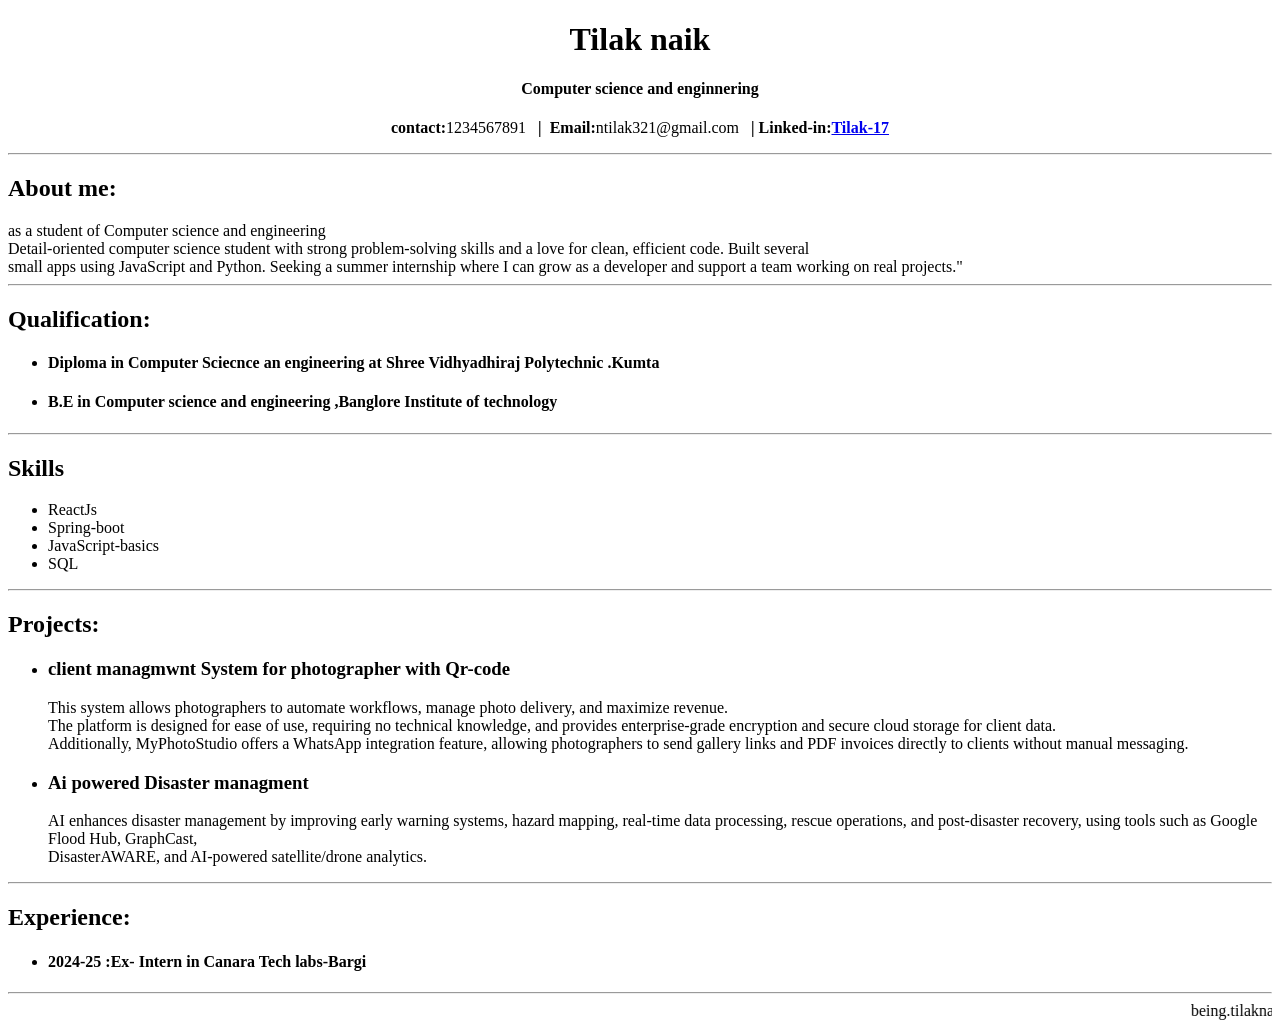
==== index.html @ e089b767 "wt lab 1st day" ====
<!DOCTYPE html>
<html lang="en">
<head>
    <meta charset="UTF-8">
    <meta name="viewport" content="width=device-width, initial-scale=1.0">
    <title>My first Webpage</title>
</head>
<body>
    <center>
    <p ><h1>Tilak naik</h1>
         <h4>Computer science and enginnering</h4>
         <b>contact:</b>1234567891  &nbsp  <b>| </b>&nbsp<b>Email:</b>ntilak321@gmail.com
    &nbsp <b>|</b> <b>Linked-in:<a href="https://www.w3schools.com">Tilak-17</a></b>
        </center>
   
    
    
</p>
<hr>
<h2>About me:</h2> as a student of Computer science and engineering</br>
Detail-oriented computer science student with strong problem-solving skills and a love for clean, efficient code. Built several<br/>
 small apps using JavaScript and Python. Seeking a summer internship where I can grow as a developer and support a team working on real projects."
<hr>


<h2>Qualification:</h2>
<ul>
<li><h4>Diploma in Computer Sciecnce an engineering at Shree Vidhyadhiraj Polytechnic .Kumta</h4></li>
<li><h4>B.E in Computer science and engineering ,Banglore Institute of technology</h4></li>
</ul>
<hr>

<h2>Skills</h2>
<ul>
    <li>ReactJs</li>
    <li>Spring-boot</li>
    <li>JavaScript-basics</li>
    <li>SQL</li>
</ul>
<hr>

<h2>Projects:</h2>
<ul>
   <li><h3>client managmwnt System for photographer with Qr-code</h3></li>
    This system allows photographers to automate workflows, manage photo delivery, and maximize revenue.<br/>
     The platform is designed for ease of use, requiring no technical knowledge, and provides enterprise-grade encryption and secure cloud storage for client data. <br/>
     Additionally, MyPhotoStudio offers a WhatsApp integration feature, allowing photographers to send gallery links and PDF invoices directly to clients without manual messaging.<br/>
     <li><h3>Ai powered Disaster managment</h3></li>
     AI enhances disaster management by improving early warning systems, hazard mapping, real‑time data processing, rescue operations, and post‑disaster recovery, using tools such as Google Flood Hub, GraphCast,<br/>
      DisasterAWARE, and AI‑powered satellite/drone analytics.
</ul>
<hr>

<h2>Experience:</h2>
<ul>
<li><h4>2024-25 :Ex- Intern in Canara Tech labs-Bargi</h4></li>

</ul>
<hr>

<marquee>being.tilaknaik</marquee>

</body>
</html>
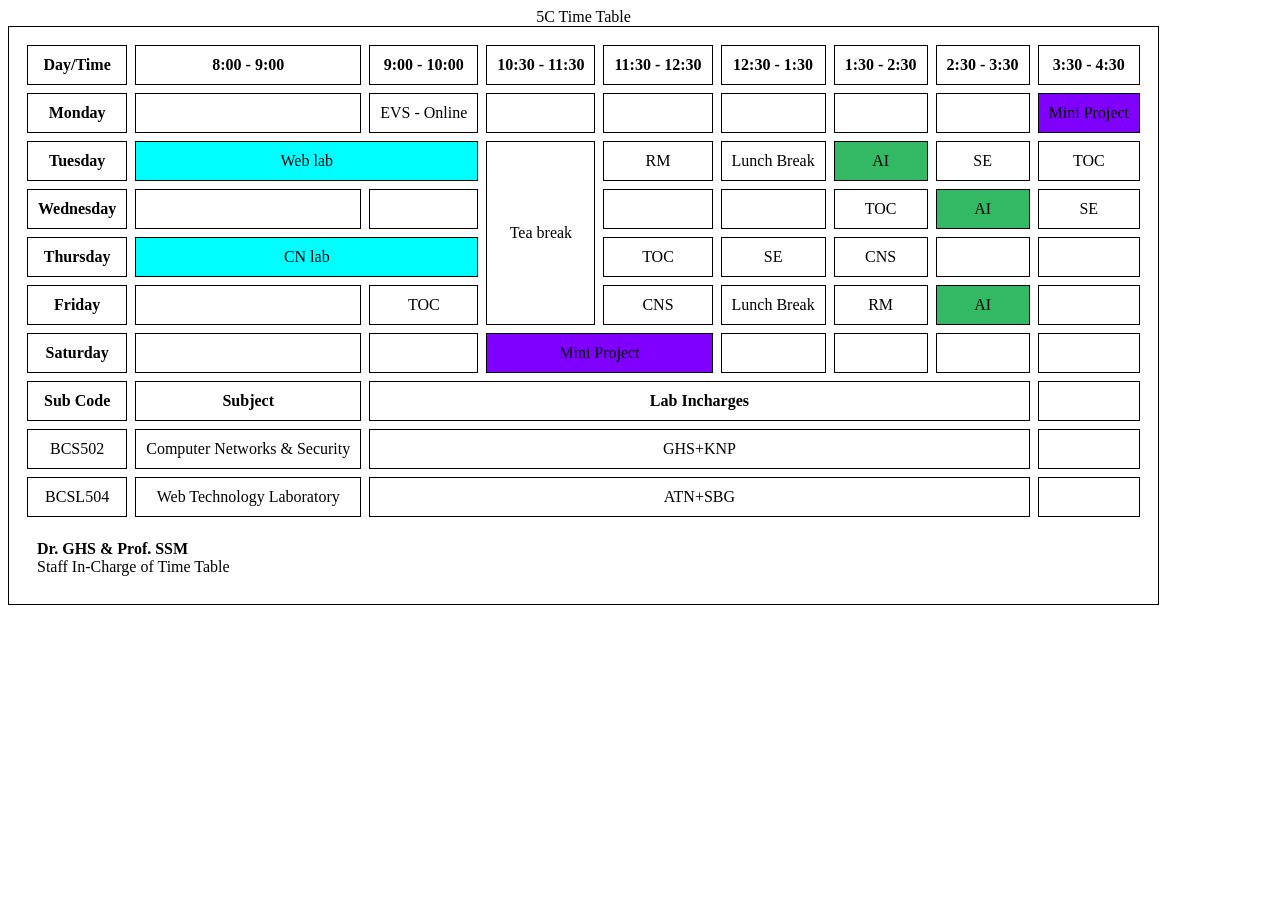
==== commit 59afd0a7: "lab program 4 and 5" ====
--- a/index.html
+++ b/index.html
@@ -3,62 +3,124 @@
 <head>
     <meta charset="UTF-8">
     <meta name="viewport" content="width=device-width, initial-scale=1.0">
-    <title>My first Webpage</title>
+    <title>5 Sem time Table</title>
+    <style>
+        table, th, td{
+            border: 1px solid black;
+            border-spacing: 8px;
+            padding: 10px;
+        }
+        td, th{
+            text-align: center;
+        }
+    </style>
 </head>
 <body>
-    <center>
-    <p ><h1>Tilak naik</h1>
-         <h4>Computer science and enginnering</h4>
-         <b>contact:</b>1234567891  &nbsp  <b>| </b>&nbsp<b>Email:</b>ntilak321@gmail.com
-    &nbsp <b>|</b> <b>Linked-in:<a href="https://www.w3schools.com">Tilak-17</a></b>
-        </center>
-   
-    
-    
-</p>
-<hr>
-<h2>About me:</h2> as a student of Computer science and engineering</br>
-Detail-oriented computer science student with strong problem-solving skills and a love for clean, efficient code. Built several<br/>
- small apps using JavaScript and Python. Seeking a summer internship where I can grow as a developer and support a team working on real projects."
-<hr>
-
-
-<h2>Qualification:</h2>
-<ul>
-<li><h4>Diploma in Computer Sciecnce an engineering at Shree Vidhyadhiraj Polytechnic .Kumta</h4></li>
-<li><h4>B.E in Computer science and engineering ,Banglore Institute of technology</h4></li>
-</ul>
-<hr>
-
-<h2>Skills</h2>
-<ul>
-    <li>ReactJs</li>
-    <li>Spring-boot</li>
-    <li>JavaScript-basics</li>
-    <li>SQL</li>
-</ul>
-<hr>
-
-<h2>Projects:</h2>
-<ul>
-   <li><h3>client managmwnt System for photographer with Qr-code</h3></li>
-    This system allows photographers to automate workflows, manage photo delivery, and maximize revenue.<br/>
-     The platform is designed for ease of use, requiring no technical knowledge, and provides enterprise-grade encryption and secure cloud storage for client data. <br/>
-     Additionally, MyPhotoStudio offers a WhatsApp integration feature, allowing photographers to send gallery links and PDF invoices directly to clients without manual messaging.<br/>
-     <li><h3>Ai powered Disaster managment</h3></li>
-     AI enhances disaster management by improving early warning systems, hazard mapping, real‑time data processing, rescue operations, and post‑disaster recovery, using tools such as Google Flood Hub, GraphCast,<br/>
-      DisasterAWARE, and AI‑powered satellite/drone analytics.
-</ul>
-<hr>
-
-<h2>Experience:</h2>
-<ul>
-<li><h4>2024-25 :Ex- Intern in Canara Tech labs-Bargi</h4></li>
-
-</ul>
-<hr>
-
-<marquee>being.tilaknaik</marquee>
-
+    <table>
+        <caption>
+            5C Time Table
+        </caption>
+        <thead>
+            <tr>
+                <th>Day/Time</th>
+                <th>8:00 - 9:00</th>
+                <th>9:00 - 10:00</th>
+                <th>10:30 - 11:30</th>
+                <th>11:30 - 12:30</th>
+                <th>12:30 - 1:30</th>
+                <th>1:30 - 2:30</th>
+                <th>2:30 - 3:30</th>
+                <th>3:30 - 4:30</th>
+            </tr>
+        </thead>
+        <tbody>
+            <tr>
+                <td><b>Monday</b></td>
+                <td></td>
+                <td>EVS - Online</td>
+                <td></td>
+                <td></td>
+                <td></td>
+                <td></td>
+                <td></td>
+                <td bgcolor="#7F00FF">Mini Project</td>
+            </tr>
+            <tr>
+                <td><b>Tuesday</b></td>
+                <td colspan="2" bgcolor="cyan">Web lab</td>
+                <td rowspan="4">Tea break</td>
+                <td>RM</td>
+                <td>Lunch Break</td>
+                <td bgcolor="#33B864">AI</td>
+                <td>SE</td>
+                <td>TOC</td>
+            </tr>
+            <tr>
+                <td><b>Wednesday</b></td>
+                <td></td>
+                <td></td>
+                <td></td>
+                <td></td>
+                <td>TOC</td>
+                <td bgcolor="#33B864">AI</td>
+                <td>SE</td>
+            </tr>
+            <tr>
+                <td><b>Thursday</b></td>
+                <td colspan="2" bgcolor="cyan">CN lab</td>
+                <td>TOC</td>
+                <td>SE</td>
+                <td>CNS</td>
+                <td></td>
+                <td></td>
+            </tr>
+            <tr>
+                <td><b>Friday</b></td>
+                <td></td>
+                <td>TOC</td>
+                <td>CNS</td>
+                <td>Lunch Break</td>
+                <td>RM</td>
+                <td bgcolor="#33B864">AI</td>
+                <td></td>
+            </tr>
+            <tr>
+                <td><b>Saturday</b></td>
+                <td></td>
+                <td></td>
+                <td colspan="2" bgcolor="#7f00ff">Mini Project</td>
+                <td></td>
+                <td></td>
+                <td></td>
+                <td></td>
+            </tr>
+        </tbody>
+        <tfoot>
+            <tr>
+                <th>Sub Code</th>
+                <th>Subject</th>
+                <th colspan="6">Lab Incharges</th>
+                <th></th>
+            </tr>
+            <tr>
+                <td>BCS502</td>
+                <td>Computer Networks & Security</td>
+                <td colspan="6">GHS+KNP</td>
+                <td></td>
+            </tr>
+            <tr>
+                <td>BCSL504</td>
+                <td>Web Technology Laboratory</td>
+                <td colspan="6">ATN+SBG</td>
+                <td></td>
+            </tr>
+            <tr>
+                <td colspan="9" style="text-align: left; padding-top: 15px; border: none;">
+                    <b>Dr. GHS & Prof. SSM</b><br>
+                    Staff In-Charge of Time Table
+                </td>
+            </tr>
+        </tfoot>
+    </table>
 </body>
 </html>
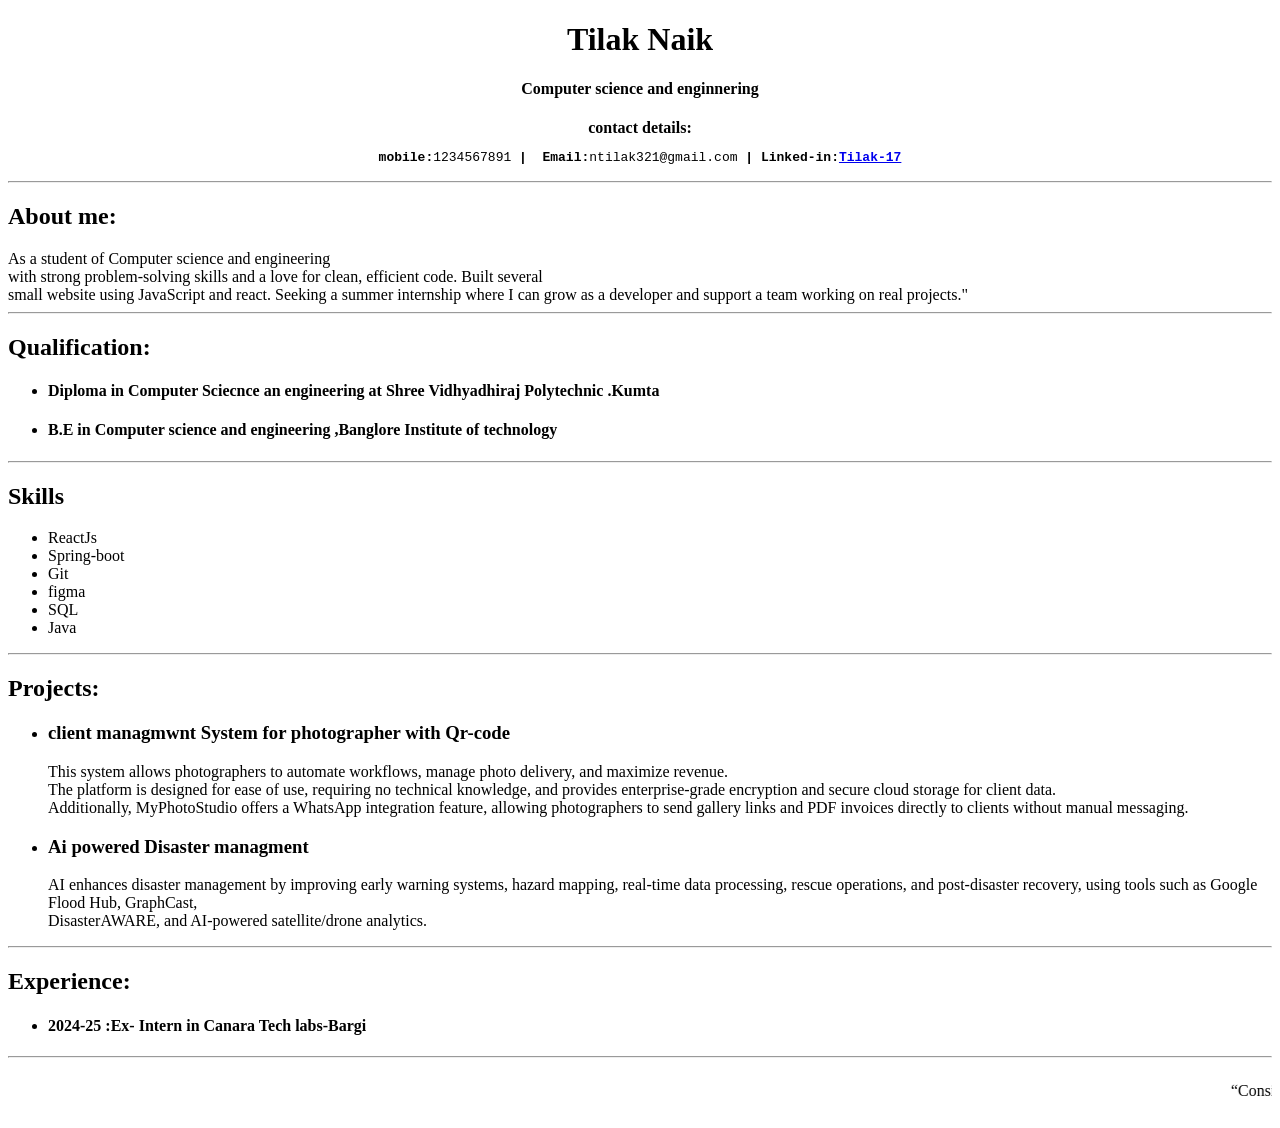
==== commit 67e39862: "1-5 program" ====
--- a/index.html
+++ b/index.html
@@ -3,124 +3,64 @@
 <head>
     <meta charset="UTF-8">
     <meta name="viewport" content="width=device-width, initial-scale=1.0">
-    <title>5 Sem time Table</title>
-    <style>
-        table, th, td{
-            border: 1px solid black;
-            border-spacing: 8px;
-            padding: 10px;
-        }
-        td, th{
-            text-align: center;
-        }
-    </style>
+    <title>My first Webpage</title>
 </head>
 <body>
-    <table>
-        <caption>
-            5C Time Table
-        </caption>
-        <thead>
-            <tr>
-                <th>Day/Time</th>
-                <th>8:00 - 9:00</th>
-                <th>9:00 - 10:00</th>
-                <th>10:30 - 11:30</th>
-                <th>11:30 - 12:30</th>
-                <th>12:30 - 1:30</th>
-                <th>1:30 - 2:30</th>
-                <th>2:30 - 3:30</th>
-                <th>3:30 - 4:30</th>
-            </tr>
-        </thead>
-        <tbody>
-            <tr>
-                <td><b>Monday</b></td>
-                <td></td>
-                <td>EVS - Online</td>
-                <td></td>
-                <td></td>
-                <td></td>
-                <td></td>
-                <td></td>
-                <td bgcolor="#7F00FF">Mini Project</td>
-            </tr>
-            <tr>
-                <td><b>Tuesday</b></td>
-                <td colspan="2" bgcolor="cyan">Web lab</td>
-                <td rowspan="4">Tea break</td>
-                <td>RM</td>
-                <td>Lunch Break</td>
-                <td bgcolor="#33B864">AI</td>
-                <td>SE</td>
-                <td>TOC</td>
-            </tr>
-            <tr>
-                <td><b>Wednesday</b></td>
-                <td></td>
-                <td></td>
-                <td></td>
-                <td></td>
-                <td>TOC</td>
-                <td bgcolor="#33B864">AI</td>
-                <td>SE</td>
-            </tr>
-            <tr>
-                <td><b>Thursday</b></td>
-                <td colspan="2" bgcolor="cyan">CN lab</td>
-                <td>TOC</td>
-                <td>SE</td>
-                <td>CNS</td>
-                <td></td>
-                <td></td>
-            </tr>
-            <tr>
-                <td><b>Friday</b></td>
-                <td></td>
-                <td>TOC</td>
-                <td>CNS</td>
-                <td>Lunch Break</td>
-                <td>RM</td>
-                <td bgcolor="#33B864">AI</td>
-                <td></td>
-            </tr>
-            <tr>
-                <td><b>Saturday</b></td>
-                <td></td>
-                <td></td>
-                <td colspan="2" bgcolor="#7f00ff">Mini Project</td>
-                <td></td>
-                <td></td>
-                <td></td>
-                <td></td>
-            </tr>
-        </tbody>
-        <tfoot>
-            <tr>
-                <th>Sub Code</th>
-                <th>Subject</th>
-                <th colspan="6">Lab Incharges</th>
-                <th></th>
-            </tr>
-            <tr>
-                <td>BCS502</td>
-                <td>Computer Networks & Security</td>
-                <td colspan="6">GHS+KNP</td>
-                <td></td>
-            </tr>
-            <tr>
-                <td>BCSL504</td>
-                <td>Web Technology Laboratory</td>
-                <td colspan="6">ATN+SBG</td>
-                <td></td>
-            </tr>
-            <tr>
-                <td colspan="9" style="text-align: left; padding-top: 15px; border: none;">
-                    <b>Dr. GHS & Prof. SSM</b><br>
-                    Staff In-Charge of Time Table
-                </td>
-            </tr>
-        </tfoot>
-    </table>
+    <center>
+    <p ><h1>Tilak Naik</h1>
+            
+         <h4>Computer science and enginnering</h4>
+         <b>contact details:</b> <pre><b>mobile:</b>1234567891 <b>| </b>&nbsp<b>Email:</b>ntilak321@gmail.com <b>|</b> <b>Linked-in:<a href="https://www.w3schools.com">Tilak-17</a></pre></b>
+        </center>
+   
+    
+    
+</p>
+<hr>
+<h2>About me:</h2> As a student of Computer science and engineering</br>
+ with strong problem-solving skills and a love for clean, efficient code. Built several<br/>
+ small website  using JavaScript and react. Seeking a summer internship where I can grow as a developer and support a team working on real projects."
+<hr>
+
+
+<h2>Qualification:</h2>
+<ul>
+<li><h4>Diploma in Computer Sciecnce an engineering at Shree Vidhyadhiraj Polytechnic .Kumta</h4></li>
+<li><h4>B.E in Computer science and engineering ,Banglore Institute of technology</h4></li>
+</ul>
+<hr>
+
+<h2>Skills</h2>
+<ul>
+    <li>ReactJs</li>
+    <li>Spring-boot</li>
+    <li>Git</li>
+    <li>figma</li>
+    <li>SQL</li>
+    <li>Java</li>
+</ul>
+<hr>
+
+<h2>Projects:</h2>
+<ul>
+   <li><h3>client managmwnt System for photographer with Qr-code</h3></li>
+    This system allows photographers to automate workflows, manage photo delivery, and maximize revenue.<br/>
+     The platform is designed for ease of use, requiring no technical knowledge, and provides enterprise-grade encryption and secure cloud storage for client data. <br/>
+     Additionally, MyPhotoStudio offers a WhatsApp integration feature, allowing photographers to send gallery links and PDF invoices directly to clients without manual messaging.<br/>
+     <li><h3>Ai powered Disaster managment</h3></li>
+     AI enhances disaster management by improving early warning systems, hazard mapping, real‑time data processing, rescue operations, and post‑disaster recovery, using tools such as Google Flood Hub, GraphCast,<br/>
+      DisasterAWARE, and AI‑powered satellite/drone analytics.
+</ul>
+<hr>
+
+<h2>Experience:</h2>
+<ul>
+<li><h4>2024-25 :Ex- Intern in Canara Tech labs-Bargi</h4></li>
+
+</ul>
+<hr>
+
+<marquee><blockquote>“Consistency is the key to success.”</blockquote></marquee>
+
 </body>
 </html>
